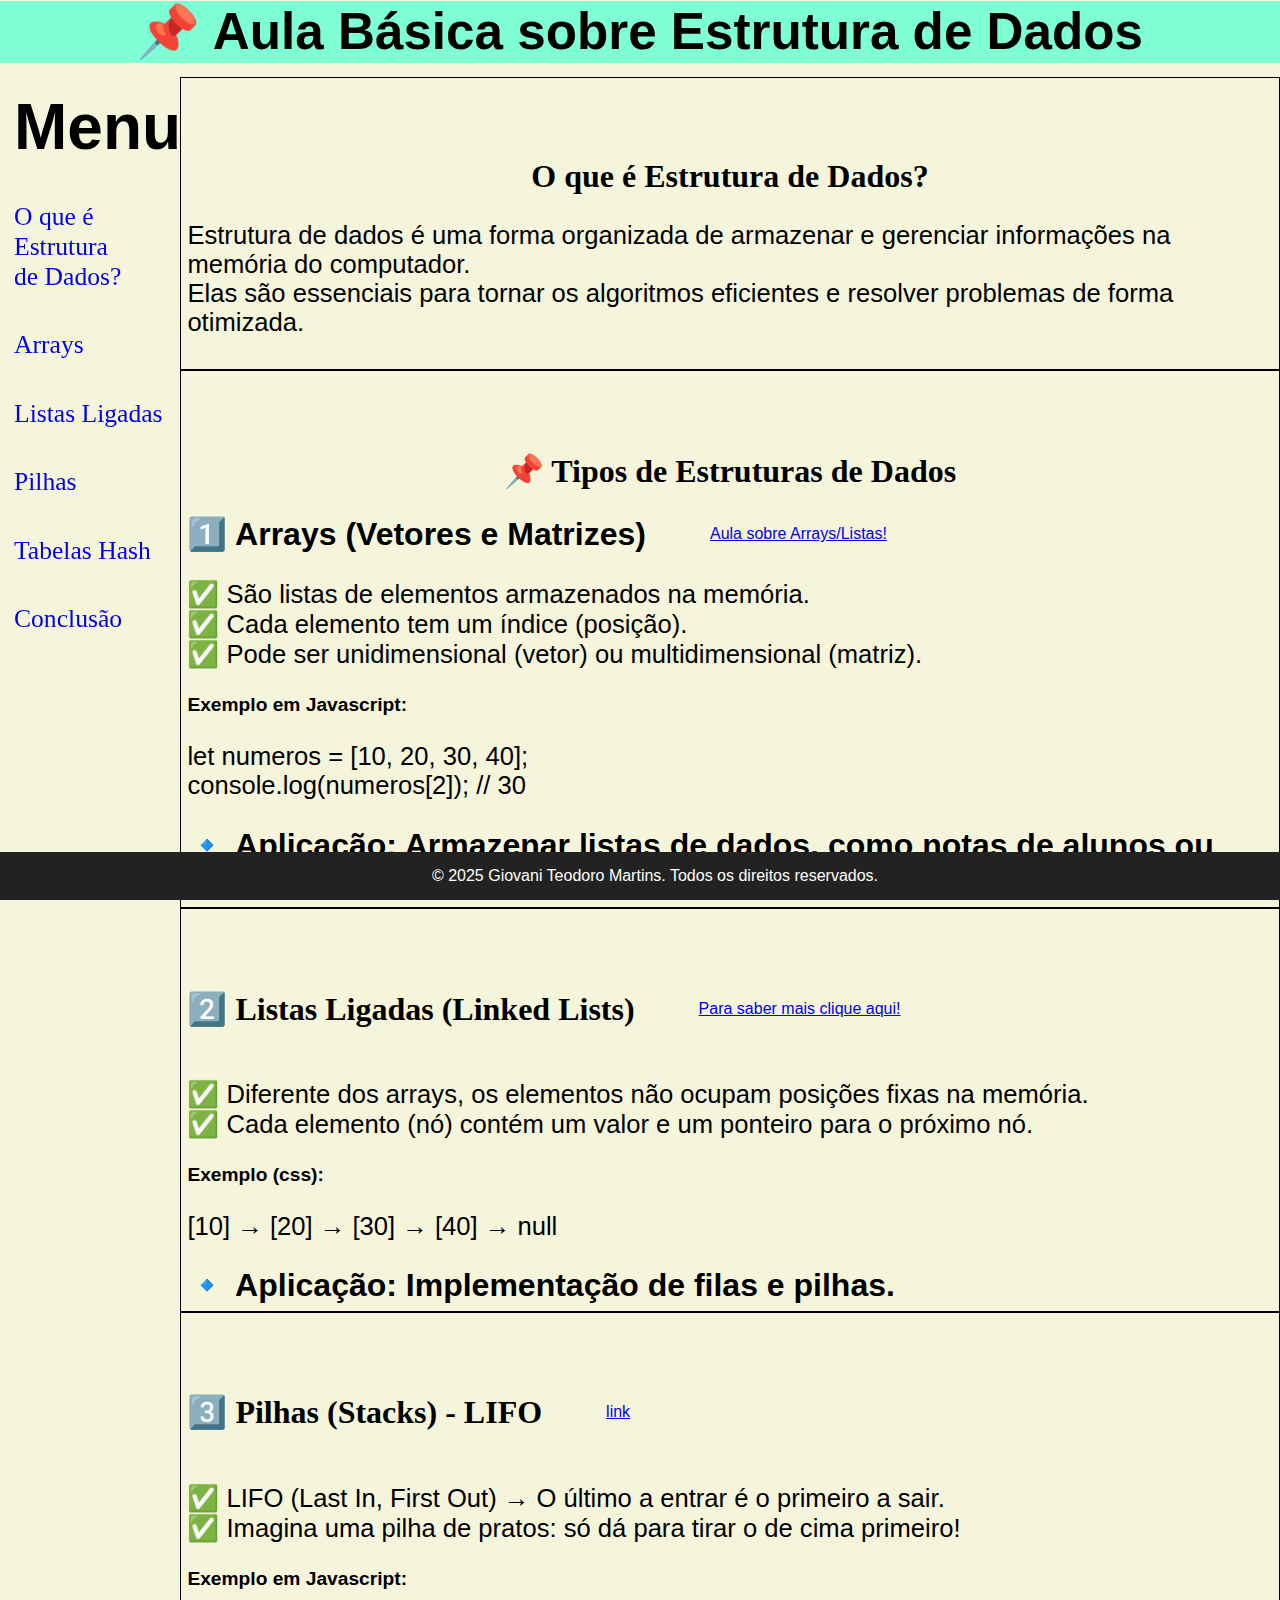
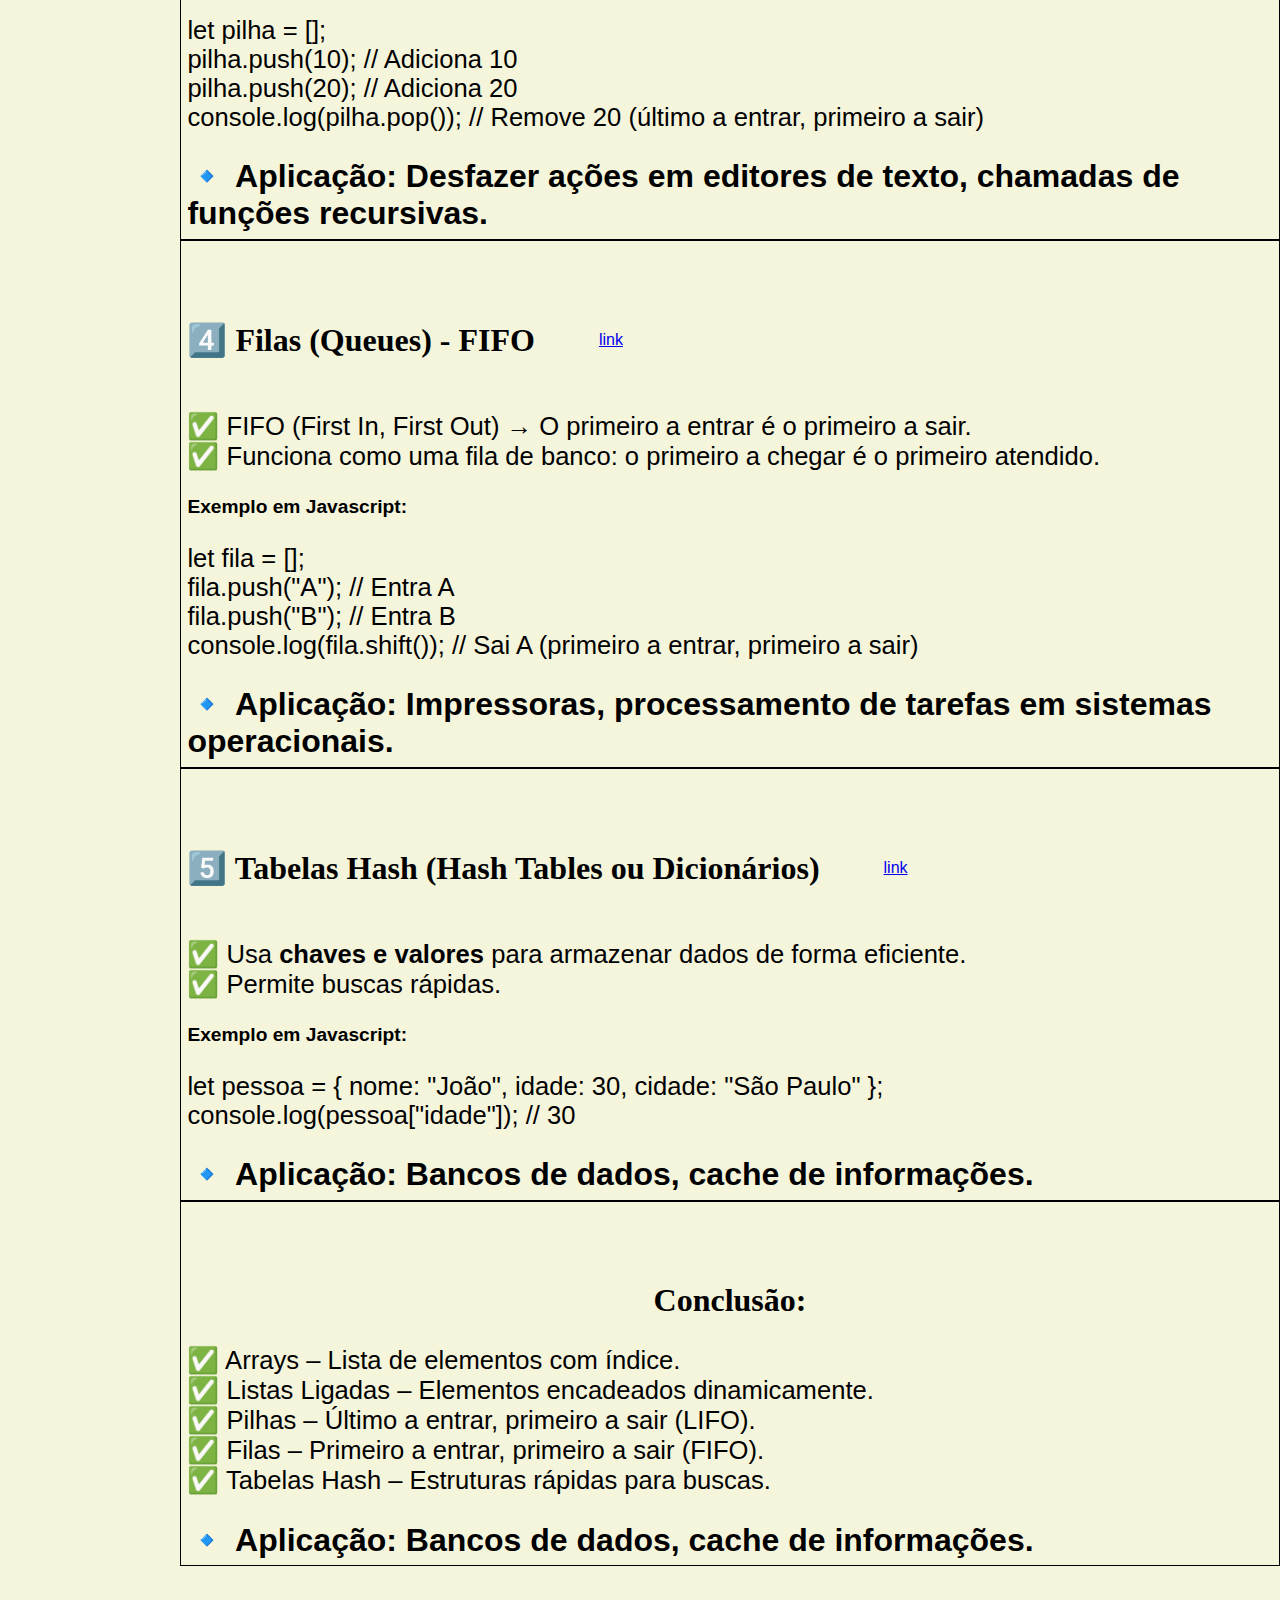
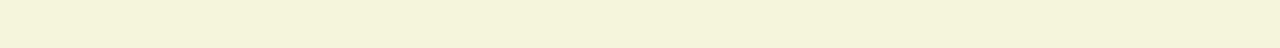
==== index.html @ 8113b792 "criando repositório" ====
<!DOCTYPE html>
<html lang="pt-br">

<head>
    <meta charset="UTF-8">
    <meta name="viewport" content="width=device-width, initial-scale=1.0">
    <title>Aula Básica sobre Estrutura de Dados</title>
    <link rel="stylesheet" href="./style.css">
</head>

<body>
    <header class="container_titulo">
        <h1 class="titulo">📌 Aula Básica sobre Estrutura de Dados</h1>
    </header>

    <section class="container_menu">
        <h2 class="titulo_menu">Menu</h2>
        <a class="subtitulo_menu" href="#oqueeestruturadedado">O que é <br> Estrutura <br> de Dados?</a>
        <a class="subtitulo_menu" href="#arrays">Arrays</a>
        <a class="subtitulo_menu" href="#listasLigadas">Listas Ligadas</a>
        <a class="subtitulo_menu" href="#pilhas">Pilhas</a>
        <a class="subtitulo_menu" href="#tabelas">Tabelas Hash</a>
        <a class="subtitulo_menu" href="#conclusao">Conclusão</a>
    </section>

    <section class="container_todo_conteudo">

        <section class="secao" id="oqueeestruturadedado">
            <h2 class="subtitulo">O que é Estrutura de Dados?</h2>
            <p>
                Estrutura de dados é uma forma organizada de armazenar e gerenciar informações na memória do computador.
                <br>
                Elas são essenciais para tornar os algoritmos eficientes e resolver problemas de forma otimizada.
            </p>
        </section>
        <section class="secao" id="arrays">
            <h2 class="subtitulo">📌 Tipos de Estruturas de Dados</h2>
            <div class="container_link">
                <h3>1️⃣ Arrays (Vetores e Matrizes)</h3> <a href="./Aula_Lista_Array/Listas_(Arrays).html"> Aula sobre
                    Arrays/Listas!</a>
            </div>
            <p>
                ✅ São listas de elementos armazenados na memória. <br>
                ✅ Cada elemento tem um índice (posição). <br>
                ✅ Pode ser unidimensional (vetor) ou multidimensional (matriz). <br>
            </p>
            <h5>Exemplo em Javascript:</h5>
            <p>
                let numeros = [10, 20, 30, 40]; <br>
                console.log(numeros[2]); // 30 <br>
            </p>
            <h3>🔹 Aplicação: Armazenar listas de dados, como notas de alunos ou nomes de produtos.</h3>
        </section>

        <section class="secao" id="listasLigadas">
            <div class="container_link">
                <h2 class="subtitulo">2️⃣ Listas Ligadas (Linked Lists)</h2> <a href="link">Para saber mais clique
                    aqui!</a>
            </div>
            <p>
                ✅ Diferente dos arrays, os elementos não ocupam posições fixas na memória. <br>
                ✅ Cada elemento (nó) contém um valor e um ponteiro para o próximo nó. <br>
            </p>
            <h5>Exemplo (css):</h5>
            <p>
                [10] → [20] → [30] → [40] → null
            </p>
            <h3>🔹 Aplicação: Implementação de filas e pilhas.</h3>
        </section>

        <section class="secao" id="pilhas">
            <div class="container_link">
                <h2 class="subtitulo">3️⃣ Pilhas (Stacks) - LIFO</h2> <a href="http://">link</a>
            </div>
            <p>
                ✅ LIFO (Last In, First Out) → O último a entrar é o primeiro a sair. <br>
                ✅ Imagina uma pilha de pratos: só dá para tirar o de cima primeiro! <br>
            </p>
            <h5>Exemplo em Javascript:</h5>
            <p>
                let pilha = []; <br>
                pilha.push(10); // Adiciona 10 <br>
                pilha.push(20); // Adiciona 20 <br>
                console.log(pilha.pop()); // Remove 20 (último a entrar, primeiro a sair) <br>
            </p>
            <h3>🔹 Aplicação: Desfazer ações em editores de texto, chamadas de funções recursivas.</h3>
        </section>

        <section class="secao" id="filas">
            <div class="container_link">
                <h2 class="subtitulo">4️⃣ Filas (Queues) - FIFO</h2> <a href="http://">link</a>
            </div>
            <p>
                ✅ FIFO (First In, First Out) → O primeiro a entrar é o primeiro a sair. <br>
                ✅ Funciona como uma fila de banco: o primeiro a chegar é o primeiro atendido. <br>
            </p>
            <h5>Exemplo em Javascript:</h5>
            <p>
                let fila = []; <br>
                fila.push("A"); // Entra A <br>
                fila.push("B"); // Entra B <br>
                console.log(fila.shift()); // Sai A (primeiro a entrar, primeiro a sair) <br>
            </p>
            <h3>🔹 Aplicação: Impressoras, processamento de tarefas em sistemas operacionais.</h3>
        </section>

        <section class="secao" id="tabelas">
            <div class="container_link">
                <h2 class="subtitulo">5️⃣ Tabelas Hash (Hash Tables ou Dicionários)</h2> <a href="http://">link</a>
            </div>
            <p>
                ✅ Usa <strong>chaves e valores</strong> para armazenar dados de forma eficiente. <br>
                ✅ Permite buscas rápidas. <br>
            </p>
            <h5>Exemplo em Javascript:</h5>
            <p>
                let pessoa = { nome: "João", idade: 30, cidade: "São Paulo" }; <br>
                console.log(pessoa["idade"]); // 30 <br>
            </p>
            <h3>🔹 Aplicação: Bancos de dados, cache de informações.</h3>
        </section>

        <section class="secao" id="conclusao">
            <h2 class="subtitulo">Conclusão:</h2>
            <p>
                ✅ Arrays – Lista de elementos com índice. <br>
                ✅ Listas Ligadas – Elementos encadeados dinamicamente. <br>
                ✅ Pilhas – Último a entrar, primeiro a sair (LIFO). <br>
                ✅ Filas – Primeiro a entrar, primeiro a sair (FIFO). <br>
                ✅ Tabelas Hash – Estruturas rápidas para buscas. <br>
            </p>
            <h3>🔹 Aplicação: Bancos de dados, cache de informações.</h3>
        </section>
    </section>

    <br>

    <footer>
        &copy; 2025 Giovani Teodoro Martins. Todos os direitos reservados.
    </footer>
</body>

</html>
---- style.css ----
*{
    padding: 0;
    margin: 0;
    font-family: Arial, Helvetica, sans-serif;
}

body{
    box-sizing: border-box;
    background-color: beige;
}

.container_menu{
    padding: 14px;
    text-decoration: none;
    display: flex;
    flex-direction: column;
    position: fixed;
    padding-top: 7%;
    gap: 3vw;
}

.titulo_menu{
    font-size: 5vw;
    font-family: sans-serif;
}

/* links menu */
.subtitulo_menu{
    font-family: cursive;
    font-size: 2vw;
    text-decoration: none;
}
.subtitulo_menu:hover{
    cursor: pointer;
    color: blue;
    background-color: rgba(43, 226, 67, 0.528);
}

.container_todo_conteudo{
    margin-left: 180px;
    margin-top: 0px;
    padding: 0px;
    flex: 1;
    padding-top: 6%;
    padding-bottom: 5%;
}

.container_titulo{
    padding: 0.5px;
    margin: 0.5px;
    position: fixed;
    margin-left: 0%;
    background-color: aquamarine;
    width: -webkit-fill-available;

}

.titulo{
    font-family: 'Segoe UI', Tahoma, Geneva, Verdana, sans-serif;
    font-size: 4vw;
    text-align: center;
}

.container_link{
    display: flex;
    align-items: center;
    flex-direction: row;
    gap: 5vw;
}

.secao{
    border: 1px solid black;
    padding: 0.4rem;
    padding-top: 5%;
}

.subtitulo{
    font-family: cursive, "sans-serif";
    font-size: 2.5vw;
    text-align: center;
    margin-bottom: 2vw;
    margin-top: 2vw;
}

h3{
    font-size:2.5vw;
}

h5{
    font-size: 1.5vw;
}
p{
    font-size: 2vw;
    margin-bottom: 2vw;
    margin-top: 2vw;
}

footer{
    background-color: #222;
    color: white;
    text-align: center;
    padding: 15px;
    position: fixed;
    bottom: 0;
    width: 100%;
}
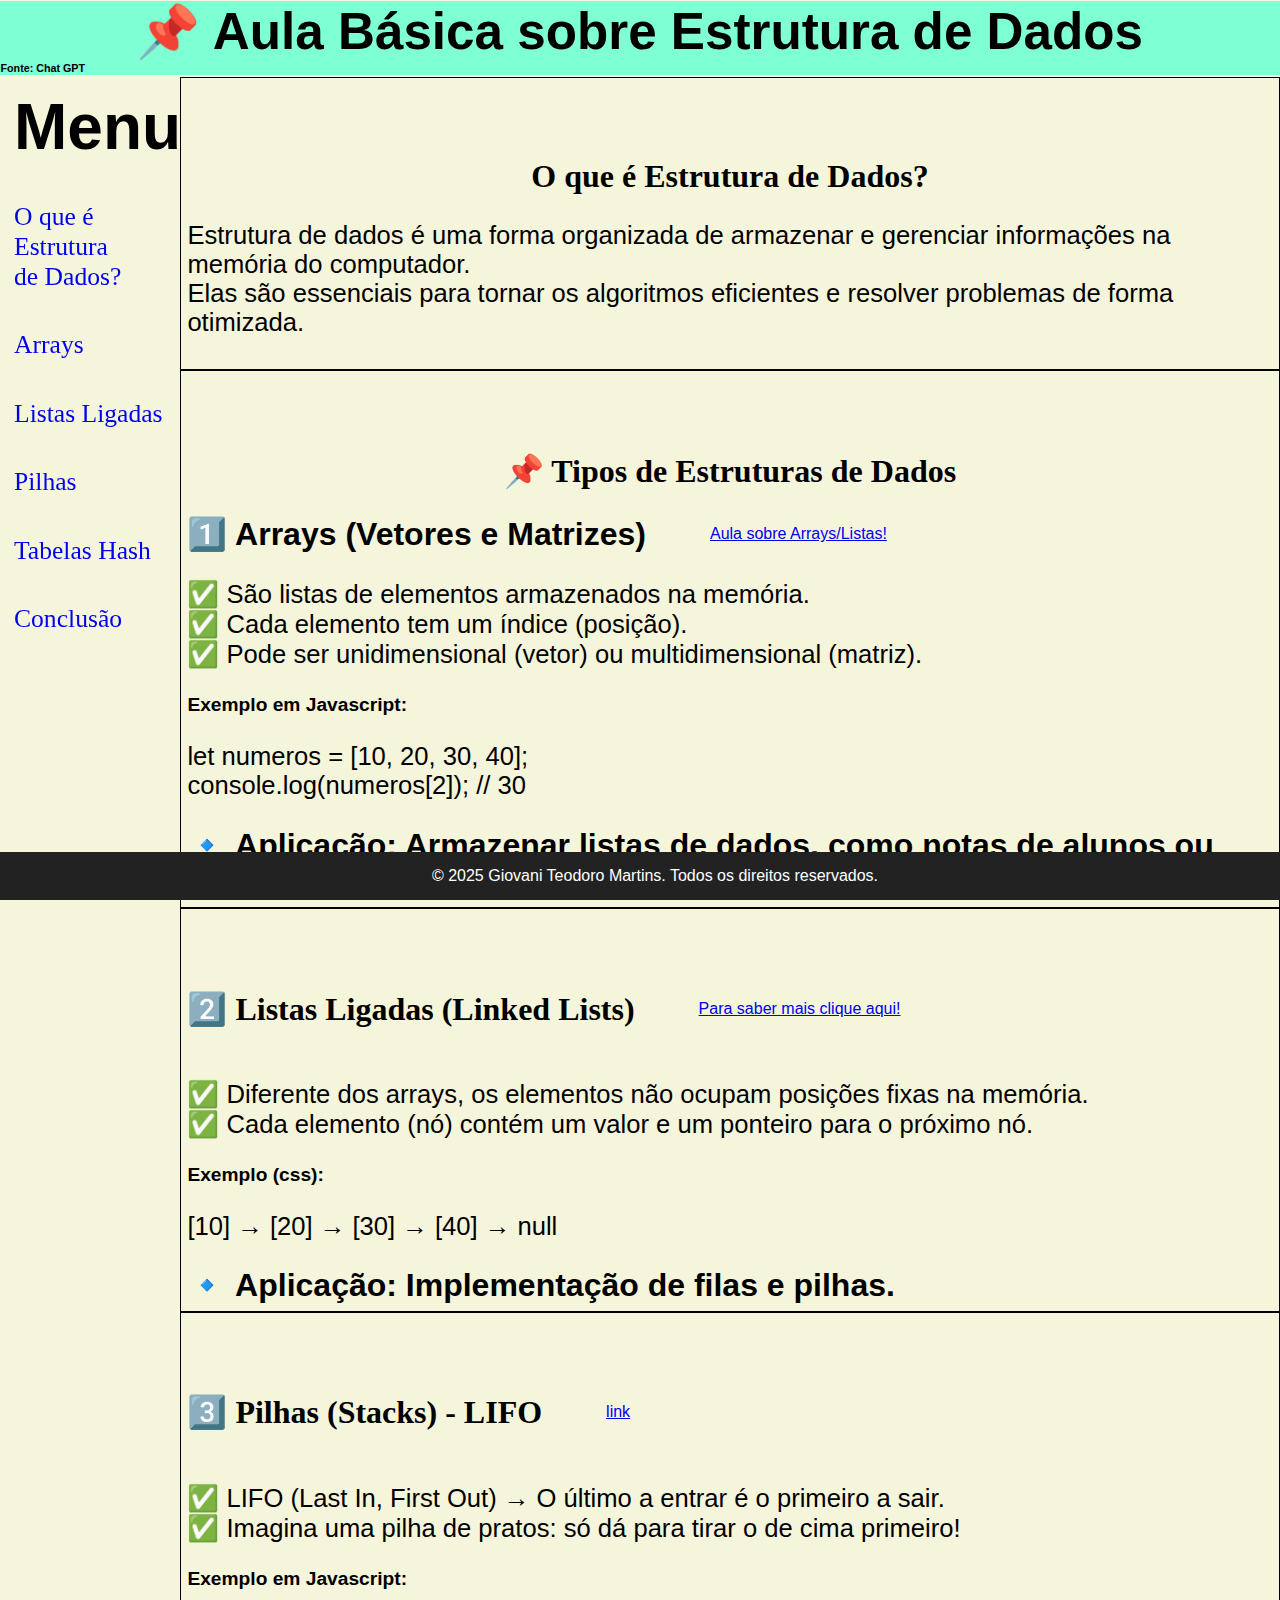
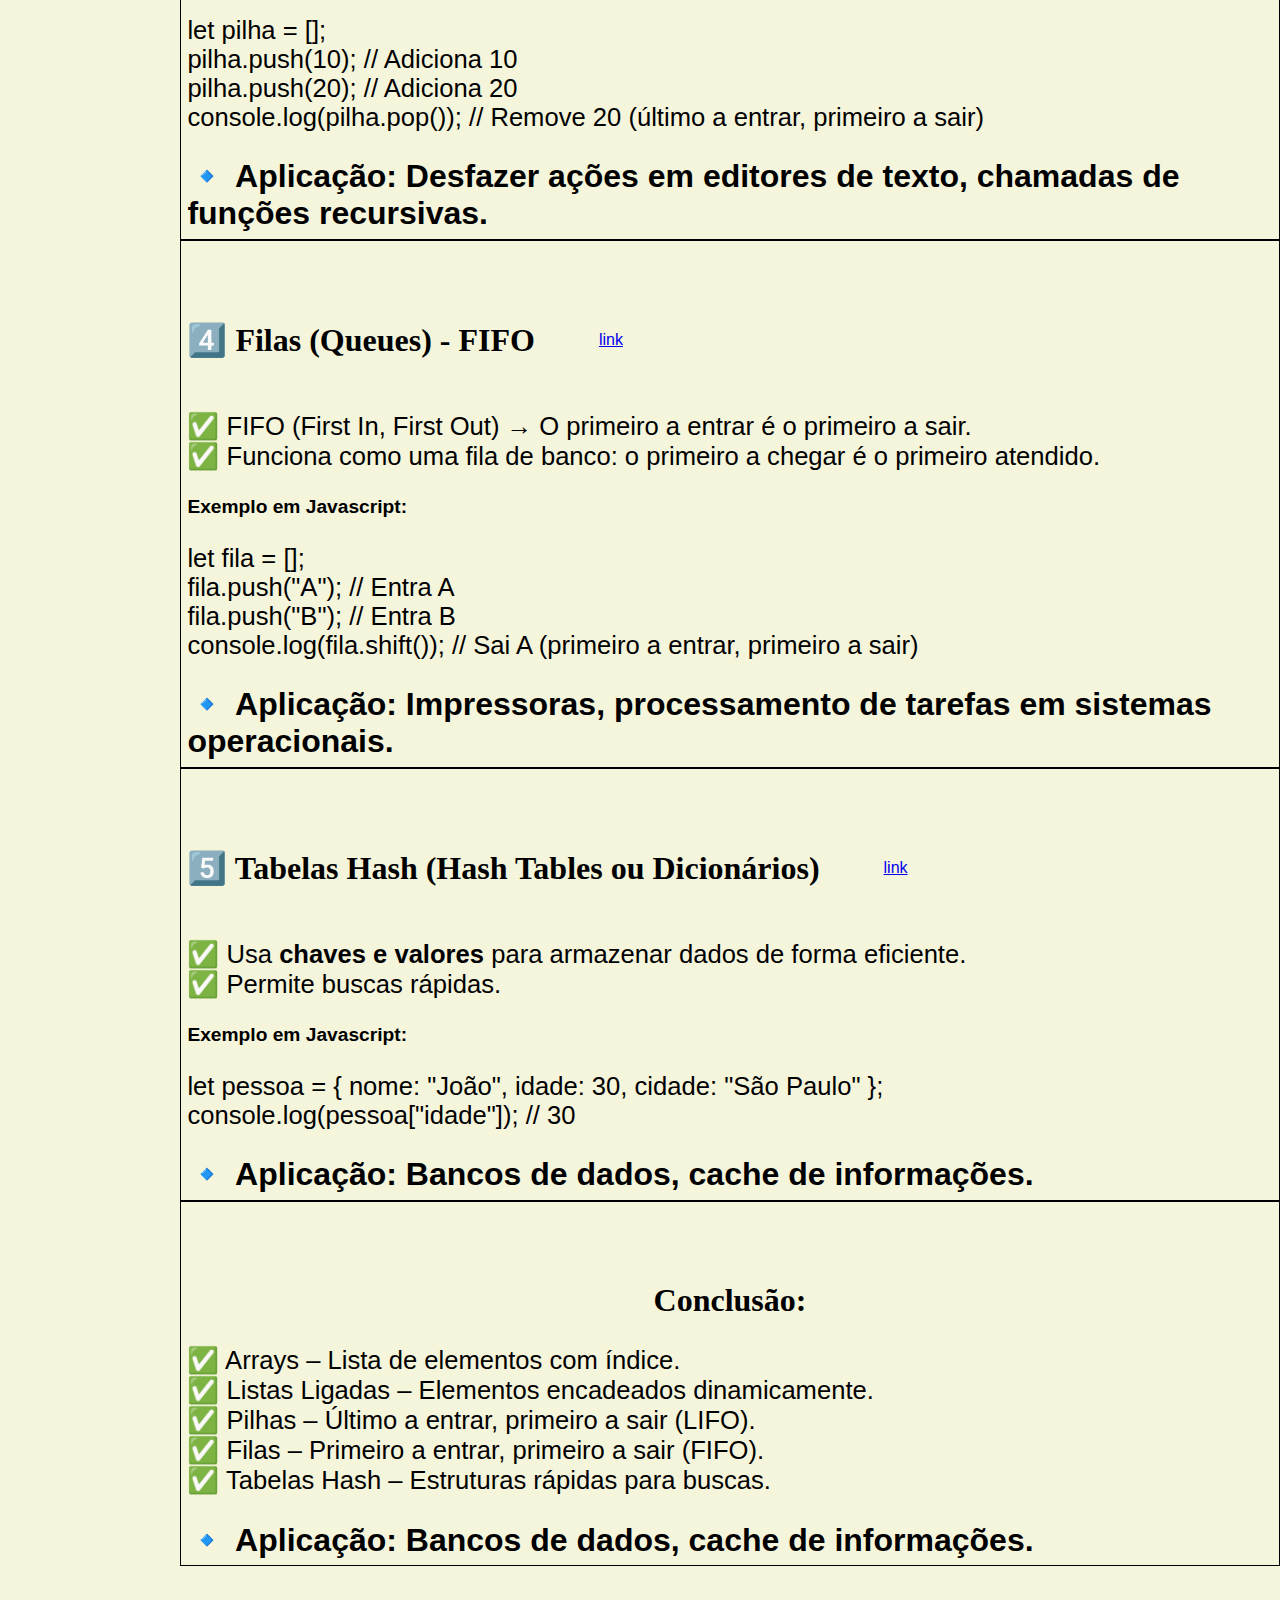
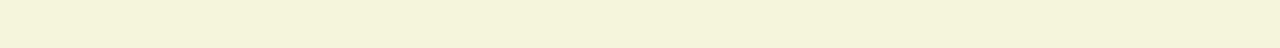
==== commit 2a352814: "adicionando a fonte na primeira página index" ====
--- a/index.html
+++ b/index.html
@@ -11,6 +11,9 @@
 <body>
     <header class="container_titulo">
         <h1 class="titulo">📌 Aula Básica sobre Estrutura de Dados</h1>
+        <div>
+            <h6>Fonte: Chat GPT</h6>
+        </div>
     </header>
 
     <section class="container_menu">
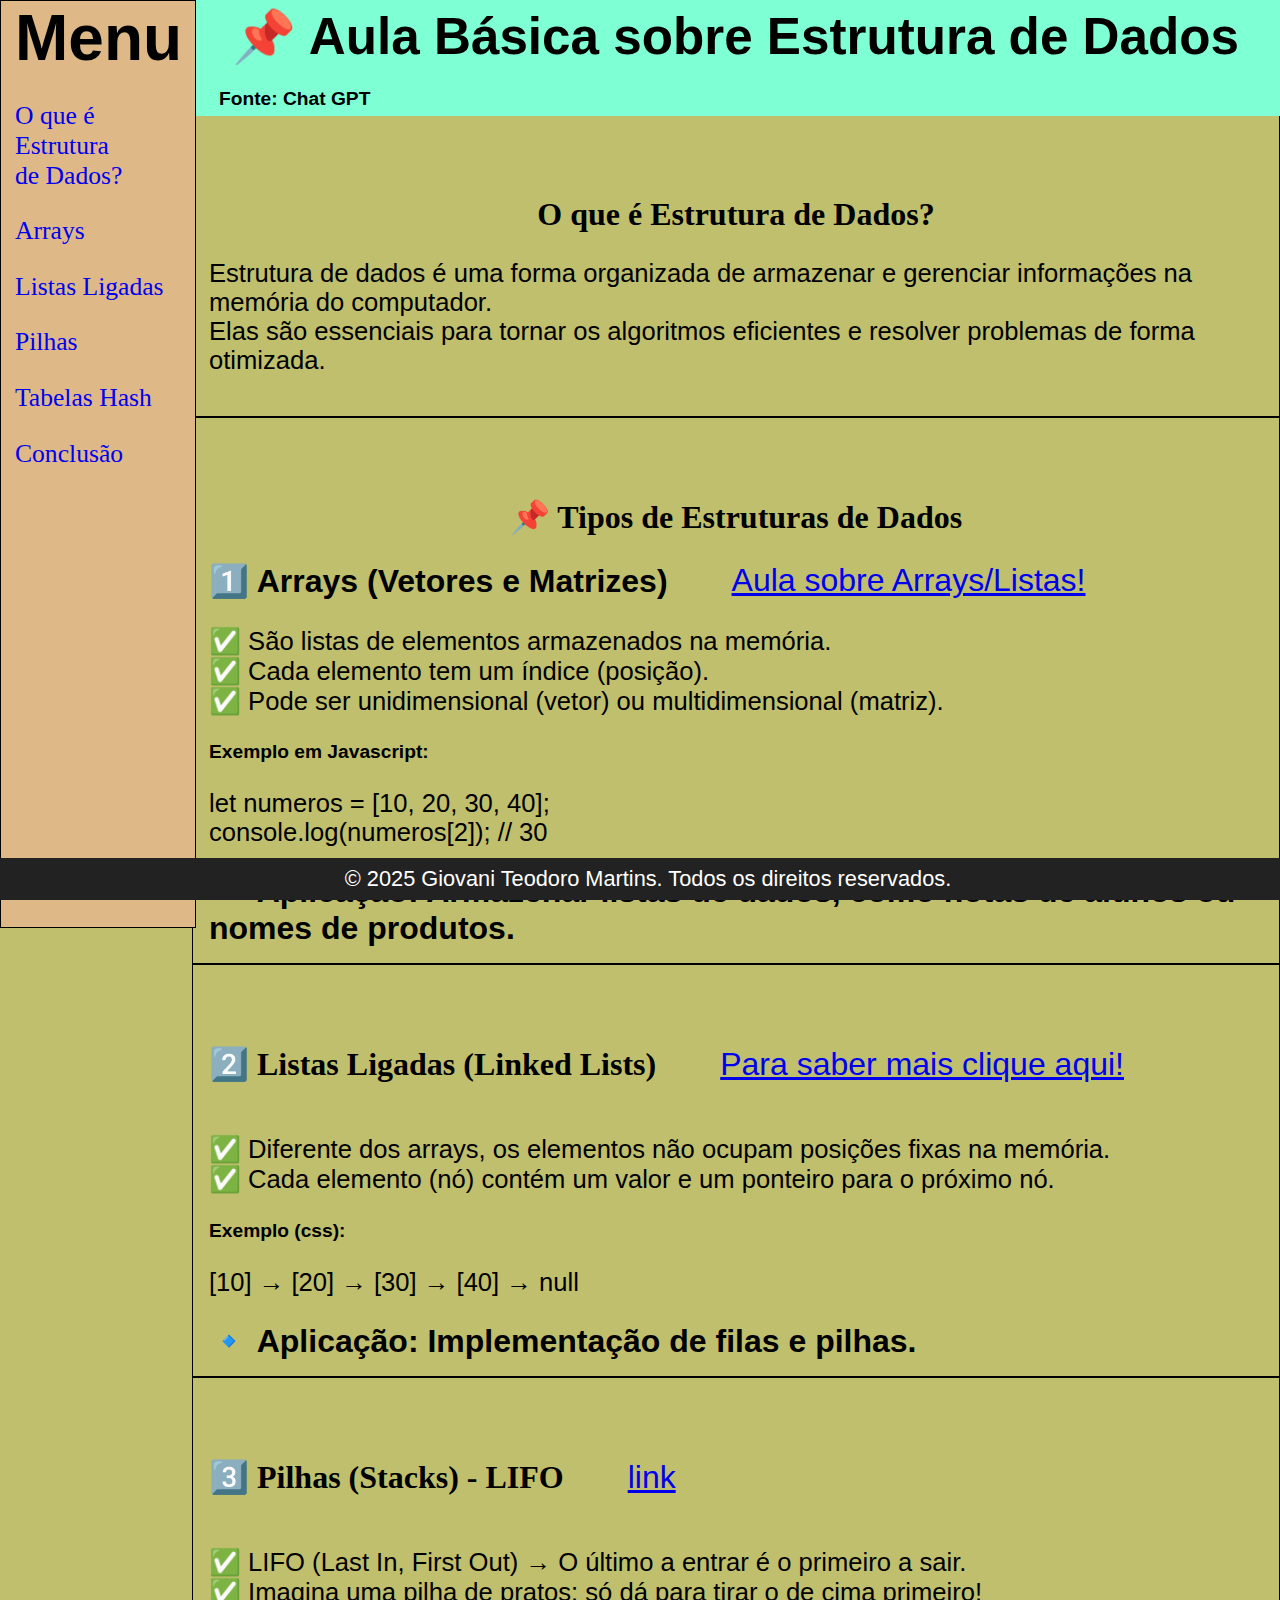
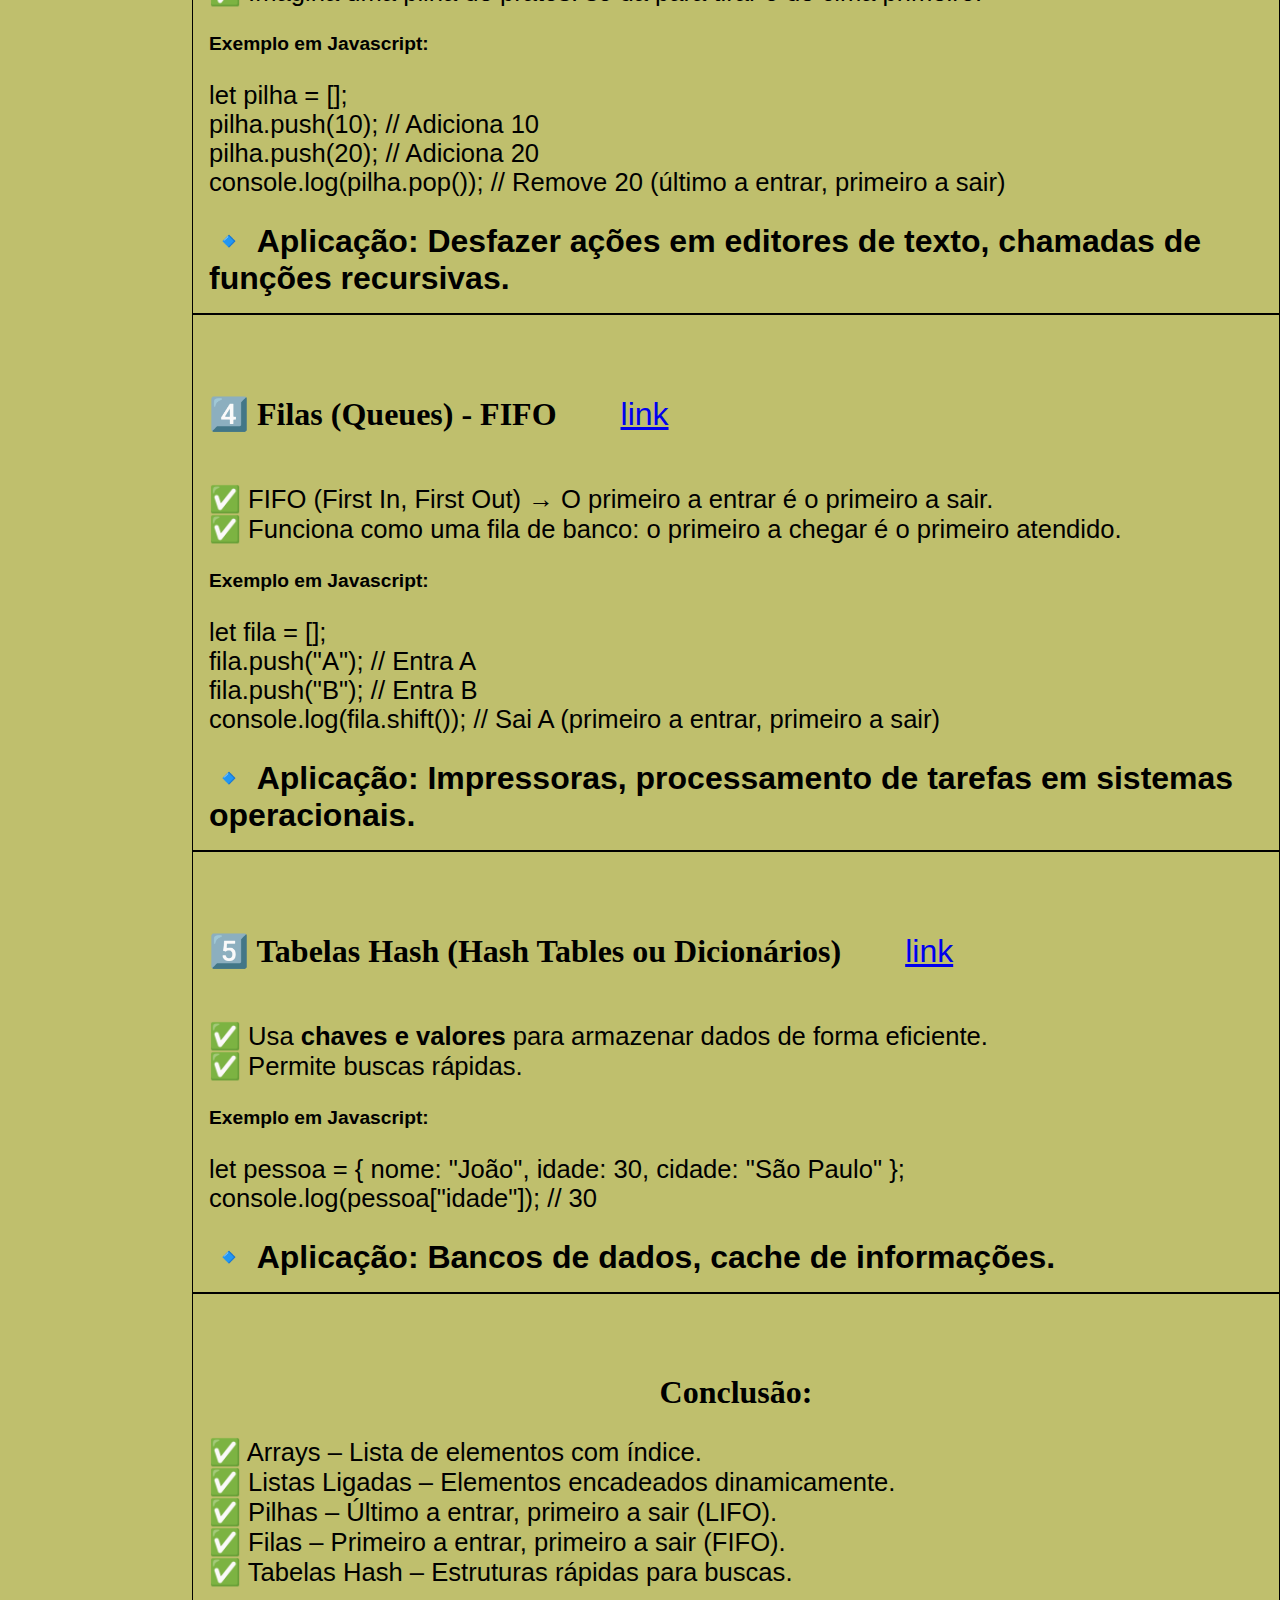
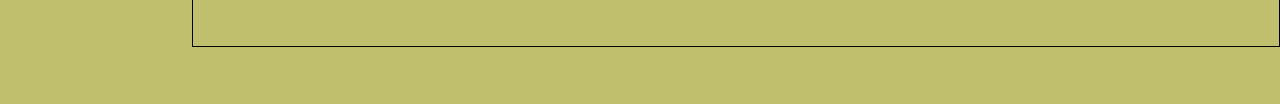
==== commit ac4a93e7: "atualizando css do index" ====
--- a/index.html
+++ b/index.html
@@ -39,7 +39,8 @@
         <section class="secao" id="arrays">
             <h2 class="subtitulo">📌 Tipos de Estruturas de Dados</h2>
             <div class="container_link">
-                <h3>1️⃣ Arrays (Vetores e Matrizes)</h3> <a href="./Aula_Lista_Array/Listas_(Arrays).html"> Aula sobre
+                <h3>1️⃣ Arrays (Vetores e Matrizes)</h3> <a class="link_aula"
+                    href="./Aula_Lista_Array/Listas_(Arrays).html"> Aula sobre
                     Arrays/Listas!</a>
             </div>
             <p>
@@ -57,8 +58,8 @@
 
         <section class="secao" id="listasLigadas">
             <div class="container_link">
-                <h2 class="subtitulo">2️⃣ Listas Ligadas (Linked Lists)</h2> <a href="link">Para saber mais clique
-                    aqui!</a>
+                <h2 class="subtitulo">2️⃣ Listas Ligadas (Linked Lists)</h2>
+                <a class="link_aula" href="link">Para saber mais clique aqui!</a>
             </div>
             <p>
                 ✅ Diferente dos arrays, os elementos não ocupam posições fixas na memória. <br>
@@ -73,7 +74,8 @@
 
         <section class="secao" id="pilhas">
             <div class="container_link">
-                <h2 class="subtitulo">3️⃣ Pilhas (Stacks) - LIFO</h2> <a href="http://">link</a>
+                <h2 class="subtitulo">3️⃣ Pilhas (Stacks) - LIFO</h2>
+                <a class="link_aula" href="http://">link</a>
             </div>
             <p>
                 ✅ LIFO (Last In, First Out) → O último a entrar é o primeiro a sair. <br>
@@ -91,7 +93,8 @@
 
         <section class="secao" id="filas">
             <div class="container_link">
-                <h2 class="subtitulo">4️⃣ Filas (Queues) - FIFO</h2> <a href="http://">link</a>
+                <h2 class="subtitulo">4️⃣ Filas (Queues) - FIFO</h2>
+                <a class="link_aula" href="http://">link</a>
             </div>
             <p>
                 ✅ FIFO (First In, First Out) → O primeiro a entrar é o primeiro a sair. <br>
@@ -109,7 +112,8 @@
 
         <section class="secao" id="tabelas">
             <div class="container_link">
-                <h2 class="subtitulo">5️⃣ Tabelas Hash (Hash Tables ou Dicionários)</h2> <a href="http://">link</a>
+                <h2 class="subtitulo">5️⃣ Tabelas Hash (Hash Tables ou Dicionários)</h2>
+                <a class="link_aula" href="http://">link</a>
             </div>
             <p>
                 ✅ Usa <strong>chaves e valores</strong> para armazenar dados de forma eficiente. <br>
@@ -132,7 +136,7 @@
                 ✅ Filas – Primeiro a entrar, primeiro a sair (FIFO). <br>
                 ✅ Tabelas Hash – Estruturas rápidas para buscas. <br>
             </p>
-            <h3>🔹 Aplicação: Bancos de dados, cache de informações.</h3>
+            <br>
         </section>
     </section>
 
--- a/style.css
+++ b/style.css
@@ -6,101 +6,429 @@
 
 body{
     box-sizing: border-box;
-    background-color: beige;
-}
-
-.container_menu{
-    padding: 14px;
-    text-decoration: none;
-    display: flex;
-    flex-direction: column;
-    position: fixed;
-    padding-top: 7%;
-    gap: 3vw;
-}
-
-.titulo_menu{
-    font-size: 5vw;
-    font-family: sans-serif;
-}
-
-/* links menu */
-.subtitulo_menu{
-    font-family: cursive;
-    font-size: 2vw;
-    text-decoration: none;
-}
-.subtitulo_menu:hover{
-    cursor: pointer;
-    color: blue;
-    background-color: rgba(43, 226, 67, 0.528);
-}
-
-.container_todo_conteudo{
-    margin-left: 180px;
-    margin-top: 0px;
-    padding: 0px;
-    flex: 1;
-    padding-top: 6%;
-    padding-bottom: 5%;
-}
-
-.container_titulo{
-    padding: 0.5px;
-    margin: 0.5px;
-    position: fixed;
-    margin-left: 0%;
-    background-color: aquamarine;
-    width: -webkit-fill-available;
-
-}
-
-.titulo{
-    font-family: 'Segoe UI', Tahoma, Geneva, Verdana, sans-serif;
-    font-size: 4vw;
-    text-align: center;
-}
-
-.container_link{
-    display: flex;
-    align-items: center;
-    flex-direction: row;
-    gap: 5vw;
-}
-
-.secao{
-    border: 1px solid black;
-    padding: 0.4rem;
-    padding-top: 5%;
-}
-
-.subtitulo{
-    font-family: cursive, "sans-serif";
-    font-size: 2.5vw;
-    text-align: center;
-    margin-bottom: 2vw;
-    margin-top: 2vw;
-}
-
-h3{
-    font-size:2.5vw;
-}
-
-h5{
-    font-size: 1.5vw;
-}
-p{
-    font-size: 2vw;
-    margin-bottom: 2vw;
-    margin-top: 2vw;
-}
-
-footer{
-    background-color: #222;
-    color: white;
-    text-align: center;
-    padding: 15px;
-    position: fixed;
-    bottom: 0;
-    width: 100%;
+    background-color: #bfbf6d;
+}
+
+
+@media screen and (max-width: 2561px) {
+
+    .container_menu{
+        padding: 14px;
+        text-decoration: none;
+        display: flex;
+        flex-direction: column;
+        position: fixed;
+        padding-top: 1%;
+        gap: 3vw;
+        width: 15%;
+        border: 1px solid black;
+        background-color: burlywood;
+        padding-bottom: 3%;
+        overflow-y: auto;
+        height: 100%;
+        left: 0;
+    }
+
+    .titulo_menu{
+        font-size: 5vw;
+        font-family: sans-serif;
+        text-align: center;
+    }
+
+    /* links menu */
+    .subtitulo_menu{
+        font-family: cursive;
+        font-size: 2vw;
+        text-decoration: none;
+    }
+    .subtitulo_menu:hover{
+        cursor: pointer;
+        color: blue;
+        background-color: rgba(43, 226, 67, 0.528);
+    }
+
+    .container_todo_conteudo{
+        margin-left: 17%;
+        margin-top: 0px;
+        padding: 0%;
+        flex: 1;
+        padding-top: 10%;
+        padding-bottom: 7%;
+    }
+
+    .container_titulo{
+        padding: 0.5px;
+        margin: 0.5px;
+        position: fixed;
+        margin-left: 16%;
+        background-color: aquamarine;
+        width: -webkit-fill-available;
+        padding-top: 1%;
+        margin-top: 0%;
+
+    }
+
+    .titulo{
+        font-family: 'Segoe UI', Tahoma, Geneva, Verdana, sans-serif;
+        font-size: 4vw;
+        text-align: center;
+    }
+
+    .container_link{
+        display: flex;
+        align-items: center;
+        flex-direction: row;
+        gap: 5vw;
+    }
+
+    .link_aula{
+        font-size: 2.5vw;
+    }
+
+    .secao{
+        border: 1px solid black;
+        padding: 1rem;
+        padding-top: 5%;
+    }
+
+    .subtitulo{
+        font-family: cursive, "sans-serif";
+        font-size: 2.5vw;
+        text-align: center;
+        margin-bottom: 2vw;
+        margin-top: 2vw;
+    }
+
+    h3{
+        font-size:2.5vw;
+    }
+
+    h5{
+        font-size: 1.5vw;
+    }
+
+    h6{
+        font-size: 1.5vw;
+        margin-top: 2%;
+    }
+    p{
+        font-size: 2vw;
+        margin-bottom: 2vw;
+        margin-top: 2vw;
+    }
+
+    footer{
+        background-color: #222;
+        color: white;
+        text-align: center;
+        padding: 15px;
+        position: fixed;
+        bottom: 0;
+        width: 100%;
+        font-size: 2vw;
+    }
+    
+}
+
+@media screen and (max-width: 1441px) {
+
+    .container_menu{
+        width: 13%;
+        padding-top: 0%;
+        padding-bottom: 2%;
+        gap: 2vw;
+    }
+
+    .container_todo_conteudo{
+        margin-left: 15%;
+        padding-top: 9%;
+        padding-bottom: 3%;
+    }
+
+    .container_titulo{
+        padding: 5.5px;
+        margin-left: 15%;
+    }
+    
+}
+
+@media screen and (max-width: 1367px) {
+
+    .container_menu{
+        padding-top: 0%;
+    }
+
+    .container_todo_conteudo{
+        margin-left: 15%;
+        padding-top: 9%;
+        padding-bottom: 3%;
+    }
+
+    .container_titulo{
+        padding: 5.5px;
+        margin-left: 15%;
+    }
+
+    h6{
+        font-size: 1.5vw;
+        margin-top: 2%;
+        margin-left: 2%;
+    }
+
+    footer {
+        padding: 8px;
+        font-size: 1.7vw;
+    }
+    
+}
+
+@media screen and (max-width: 1243px) {
+
+    .container_menu{
+        width: 13%;
+        padding-bottom: 10%;
+        padding-top: 1%;
+        gap: 2vw;
+    }
+
+    .container_todo_conteudo{
+        margin-left: 15%;
+        padding-top: 9%;
+        padding-bottom: 3%;
+    }
+
+    .container_titulo{
+        padding: 5.5px;
+        margin-left: 15%;
+    }
+
+    h6{
+        font-size: 1.5vw;
+        margin-top: 2%;
+        margin-left: 2%;
+    }
+
+    footer {
+        padding: 10px;
+        font-size: 1.8vw;
+    }
+    
+}
+
+
+@media screen and (max-width: 1025px) {
+
+    .container_menu{
+        width: 13%;
+        padding-bottom: 15%;
+        padding-top: 5%;
+    }
+
+    .container_todo_conteudo{
+        margin-left: 15%;
+        padding-top: 9%;
+        padding-bottom: 3%;
+    }
+
+    .container_titulo{
+        padding: 5.5px;
+        margin-left: 15%;
+    }
+
+    h6{
+        font-size: 1.5vw;
+        margin-top: 2%;
+        margin-left: 2%;
+    }
+    
+}
+
+@media screen and (max-width: 932px) {
+
+    .container_menu{
+        padding-top: 2%;
+    }
+
+    .container_todo_conteudo{
+        margin-left: 16%;
+        padding-top: 6%;
+        padding-bottom: 1%;
+    }
+
+    .container_titulo{
+        padding: 5.5px;
+        margin-left: 15%;
+    }
+
+    h6{
+        font-size: 1.5vw;
+        margin-top: 2%;
+        margin-left: 2%;
+    }
+
+    footer{
+        padding: 5px;
+    }
+    
+}
+
+@media screen and (max-width: 769px) {
+
+    .container_menu{
+        width: 13%;
+        padding-bottom: 11%;
+    }
+
+    .container_todo_conteudo{
+        margin-left: 16%;
+        padding-top: 6%;
+        padding-bottom: 1%;
+    }
+
+    .container_titulo{
+        padding: 5.5px;
+        margin-left: 15%;
+    }
+
+    h6{
+        font-size: 1.5vw;
+        margin-top: 2%;
+        margin-left: 2%;
+    }
+
+    footer{
+        padding: 5px;
+    }
+    
+}
+
+@media screen and (max-width: 426px) {
+
+    .container_menu{
+        display: none;
+    }
+
+    .container_todo_conteudo{
+        margin-left: 1%;
+        padding-top: 10%;
+        padding-bottom: 0%;
+    }
+
+    .container_titulo{
+        padding: 5.5px;
+        margin-left: 0%;
+    }
+
+    .titulo{
+        font-size: 5vw;
+    }
+
+    .subtitulo{
+        font-size: 4.5vw;
+    }
+
+    p{
+        font-size: 4vw;
+        margin-top: 6vw;
+    }
+
+    h5{
+        font-size: 3.5vw;
+    }
+
+    h6{
+        font-size: 2vw;
+        margin-top: 3%;
+        margin-left: 0%;
+    }
+
+    .secao {
+        padding: 0.5rem;
+        padding-top: 3%;
+    }
+
+    .container_link {
+        display: flex;
+        flex-direction: column;
+        gap: 4vw;
+    }
+
+    h3{
+        font-size: 6vw;
+    }
+
+    .link_aula {
+        font-size: 4.5vw;
+    }
+
+    footer{
+        padding: 5px;
+    }
+    
+}
+
+@media screen and (max-width: 376px) {
+
+    .container_menu{
+        display: none;
+    }
+
+    .container_todo_conteudo{
+        margin-left: 1%;
+        padding-top: 10%;
+        padding-bottom: 0%;
+    }
+
+    .container_titulo{
+        padding: 5.5px;
+        margin-left: 0%;
+        padding-top: 0%;
+    }
+
+    .titulo{
+        font-size: 5vw;
+    }
+
+    .subtitulo{
+        font-size: 4.5vw;
+    }
+
+    p{
+        font-size: 4vw;
+        margin-top: 6vw;
+    }
+
+    h5{
+        font-size: 3.5vw;
+    }
+
+    h6{
+        font-size: 2vw;
+        margin-top: 3%;
+        margin-left: 0%;
+    }
+
+    .secao {
+        padding: 0.5rem;
+        padding-top: 3%;
+    }
+
+    .container_link {
+        display: flex;
+        flex-direction: column;
+        gap: 4vw;
+    }
+
+    h3{
+        font-size: 6vw;
+    }
+
+    .link_aula {
+        font-size: 4.5vw;
+    }
+
+    footer{
+        padding: 5px;
+    }
+    
 }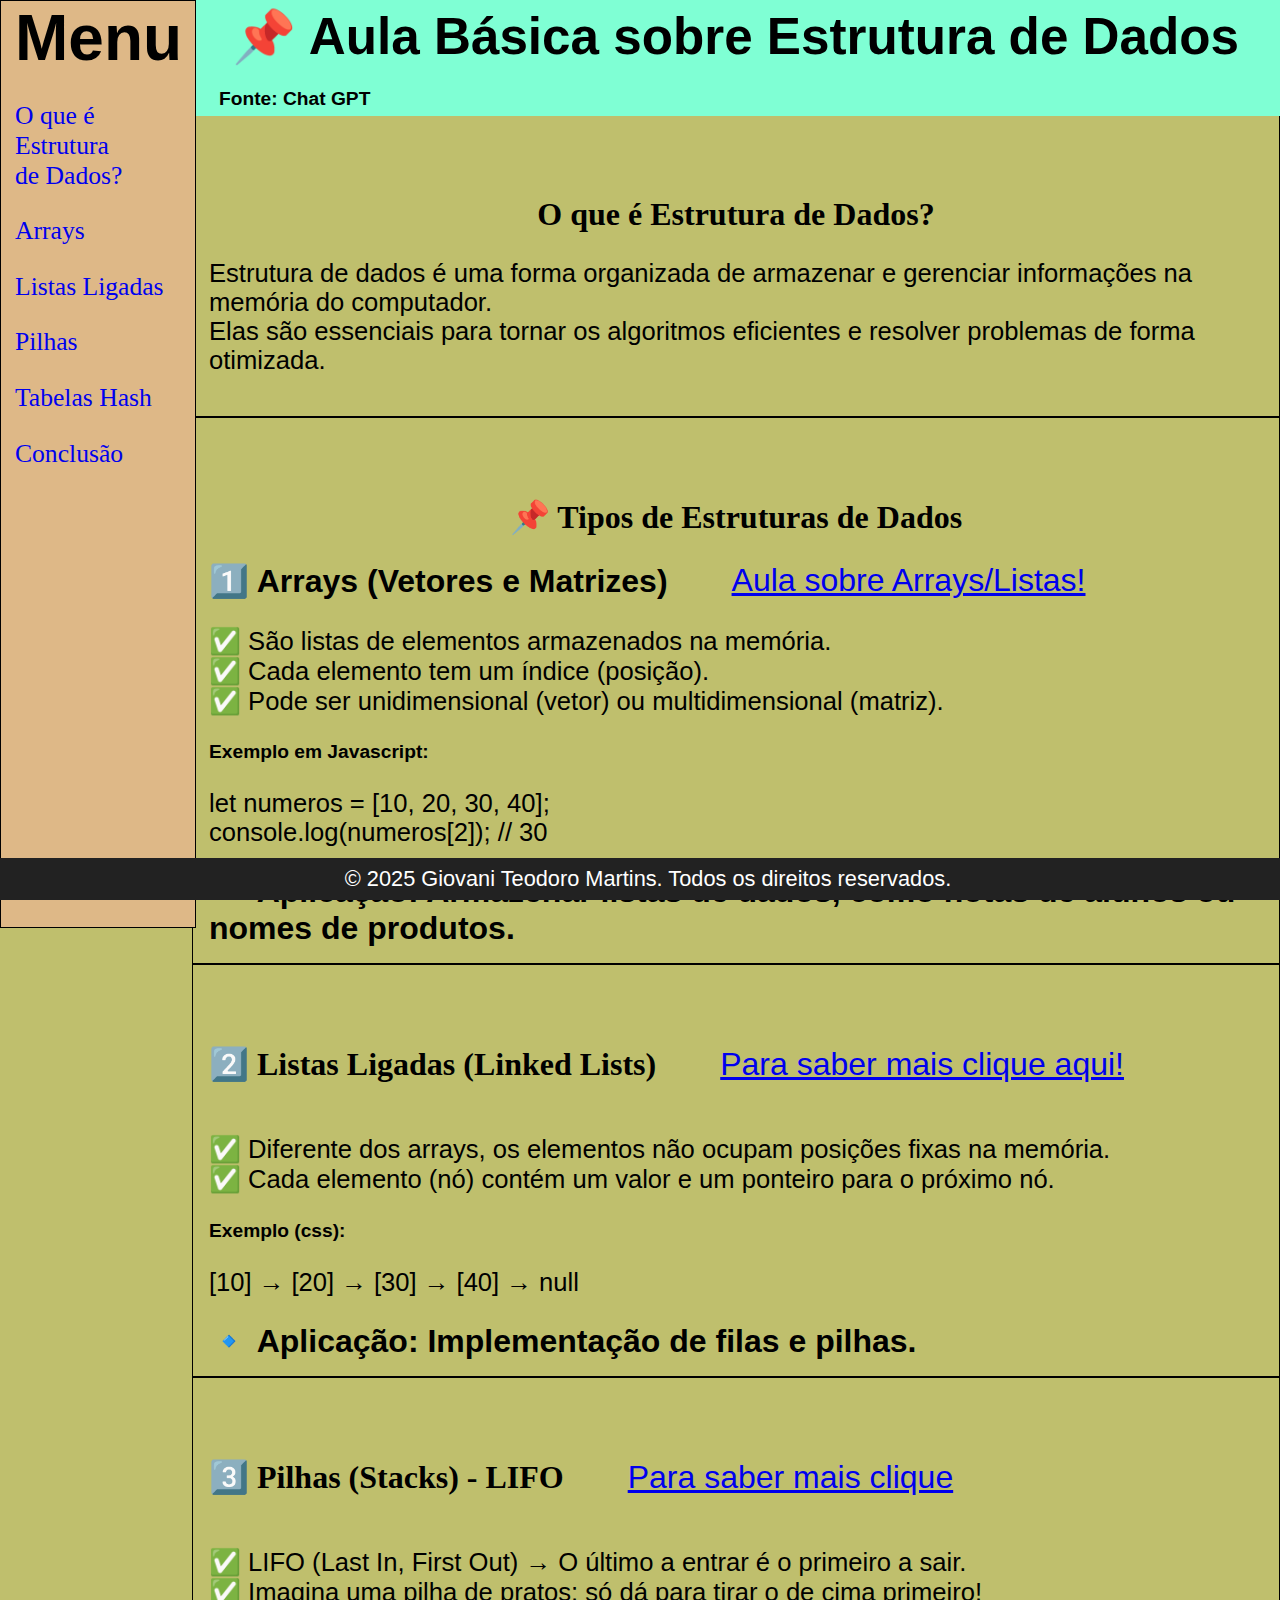
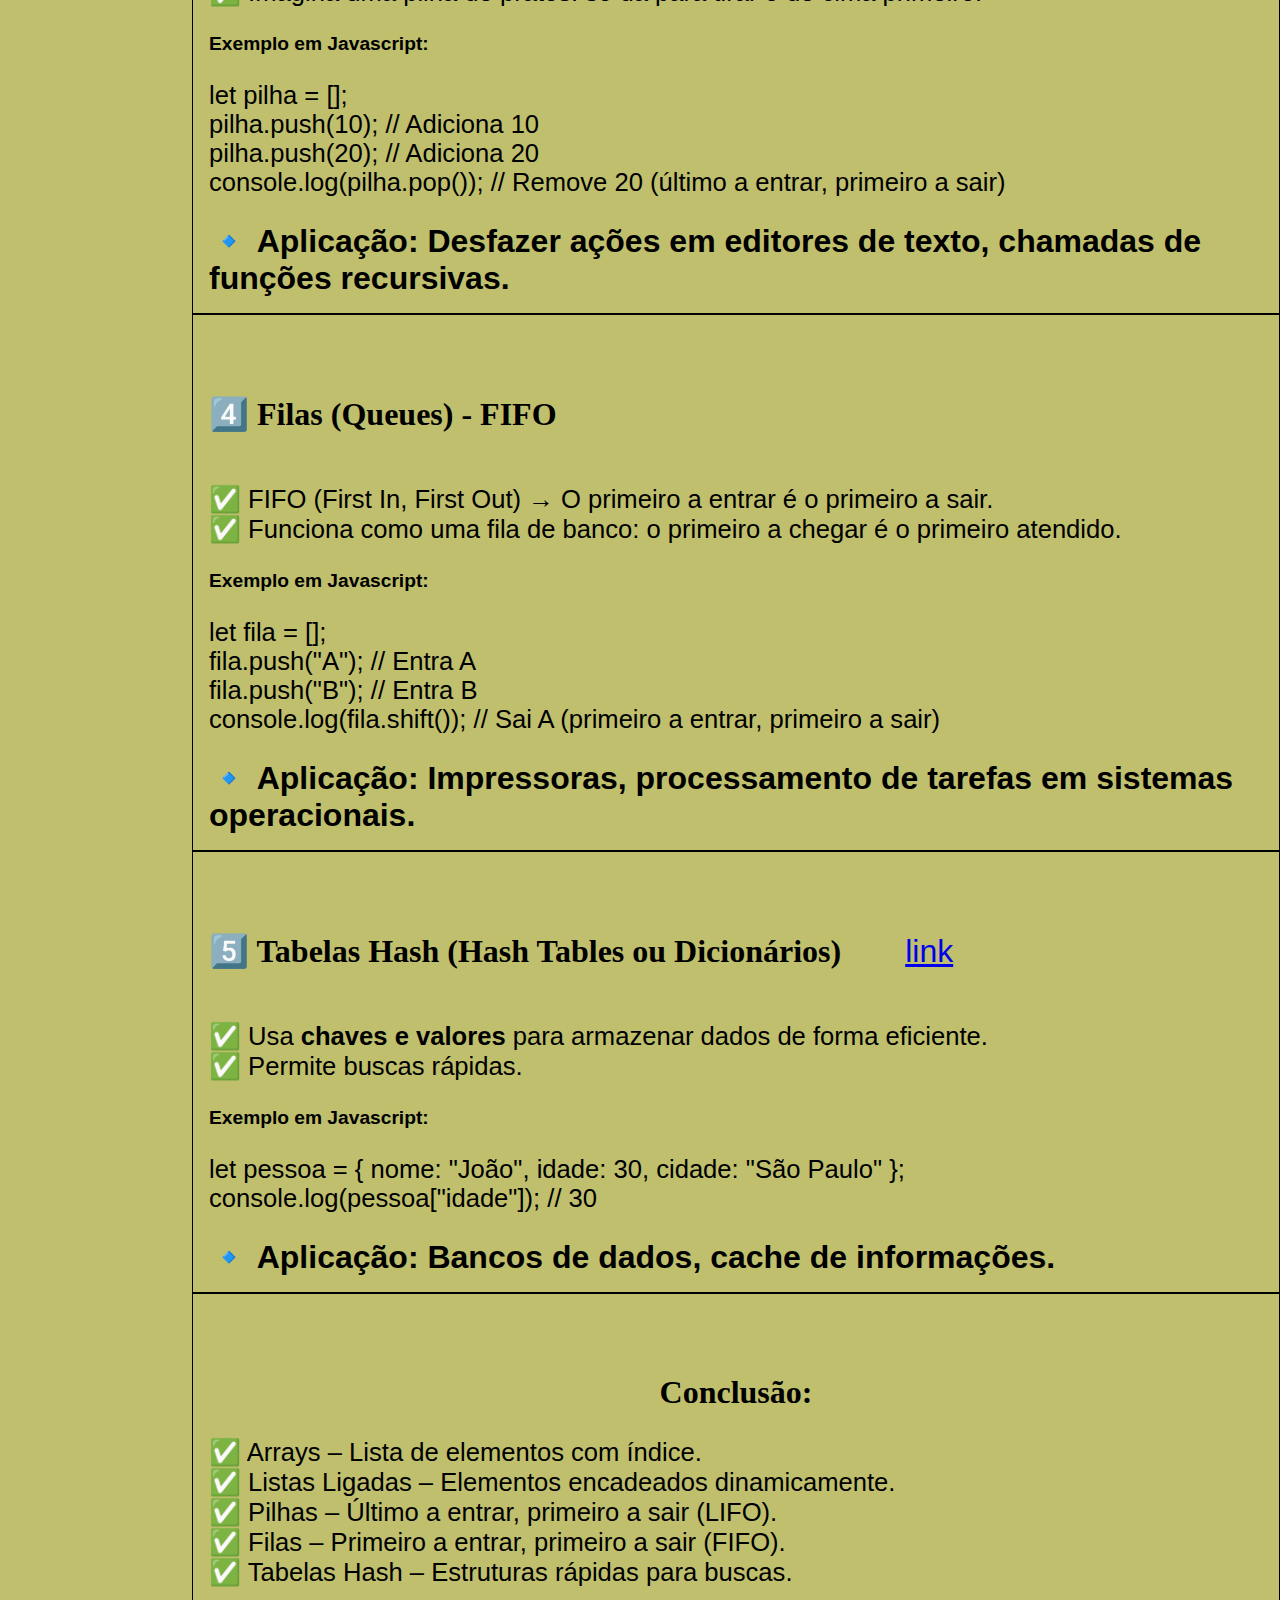
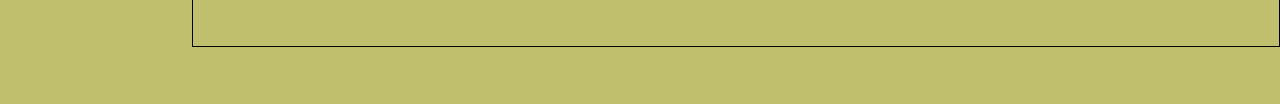
==== commit 90f86b31: "finalizando aulas" ====
--- a/index.html
+++ b/index.html
@@ -59,7 +59,8 @@
         <section class="secao" id="listasLigadas">
             <div class="container_link">
                 <h2 class="subtitulo">2️⃣ Listas Ligadas (Linked Lists)</h2>
-                <a class="link_aula" href="link">Para saber mais clique aqui!</a>
+                <a class="link_aula" href="./Aula_Listas_Ligadas_(Linked_Lists)/listas_ligadas.html">Para saber mais
+                    clique aqui!</a>
             </div>
             <p>
                 ✅ Diferente dos arrays, os elementos não ocupam posições fixas na memória. <br>
@@ -75,7 +76,7 @@
         <section class="secao" id="pilhas">
             <div class="container_link">
                 <h2 class="subtitulo">3️⃣ Pilhas (Stacks) - LIFO</h2>
-                <a class="link_aula" href="http://">link</a>
+                <a class="link_aula" href="./Aula_Pilha_Stacks/pilha_stacks.html">Para saber mais clique</a>
             </div>
             <p>
                 ✅ LIFO (Last In, First Out) → O último a entrar é o primeiro a sair. <br>
@@ -94,7 +95,6 @@
         <section class="secao" id="filas">
             <div class="container_link">
                 <h2 class="subtitulo">4️⃣ Filas (Queues) - FIFO</h2>
-                <a class="link_aula" href="http://">link</a>
             </div>
             <p>
                 ✅ FIFO (First In, First Out) → O primeiro a entrar é o primeiro a sair. <br>
@@ -145,6 +145,7 @@
     <footer>
         &copy; 2025 Giovani Teodoro Martins. Todos os direitos reservados.
     </footer>
+    <script src="./javascript.js"></script>
 </body>
 
 </html>